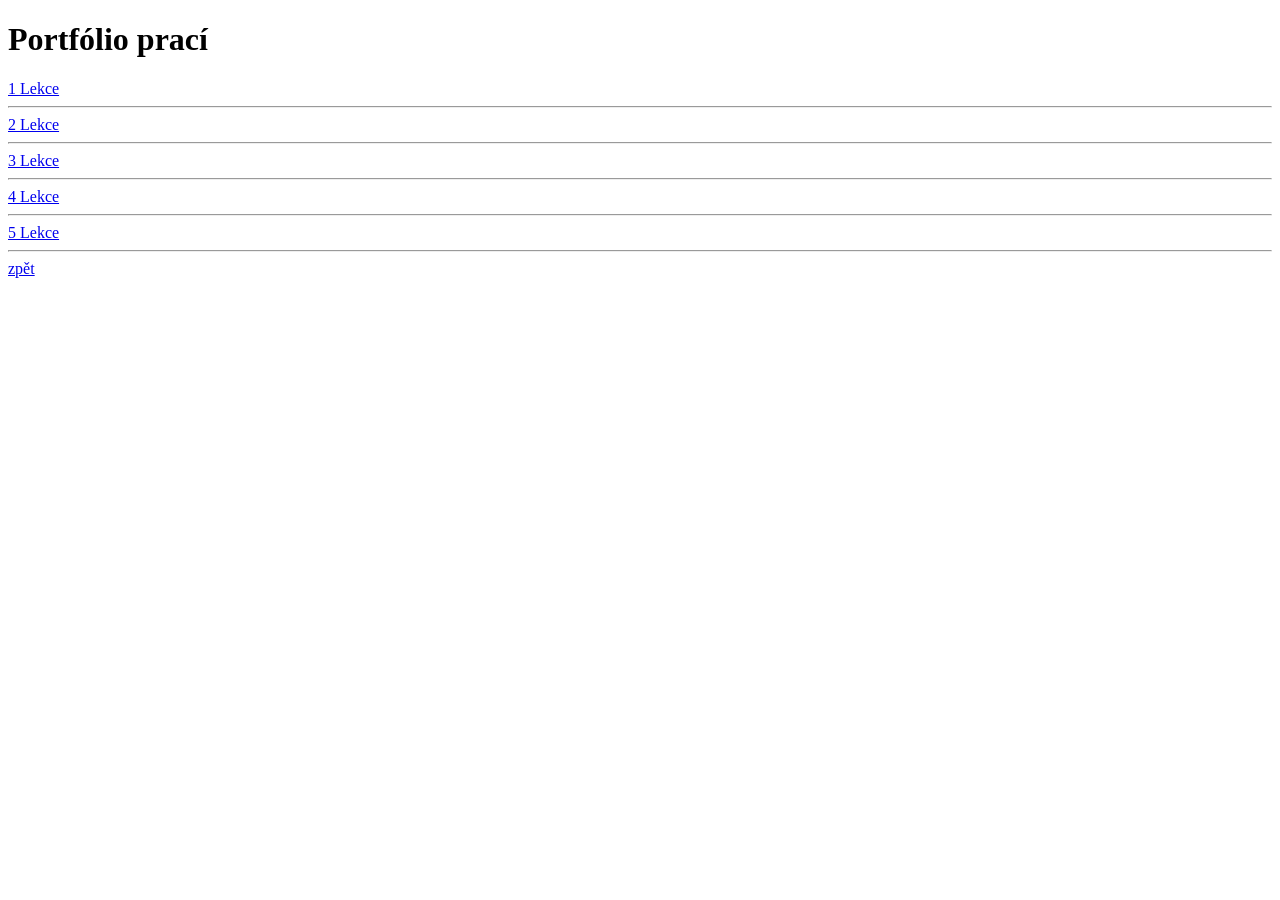
==== index.html @ 369da16f "záloha souboru" ====
<!DOCTYPE html>
<html lang="en">
<head>
    <meta charset="UTF-8">
    <meta name="viewport" content="width=device-width, initial-scale=1.0">
    <title>Document</title>
</head>
<body>
    <h1>Portfólio prací</h1>
    <a href="./1/index.html">1 Lekce</a> 
    <hr>
    <a href="./2/index.html">2 Lekce</a>
    <hr>
    <a href="./3/index.html">3 Lekce</a>
   
    <hr> 
    <a href="./4/index.html">4 Lekce</a> 
   
    <hr> 
    <a href="./5/index.html">5 Lekce</a>
    
    <hr>
    <a href="../index.html">zpět</a>
</body>
</html>
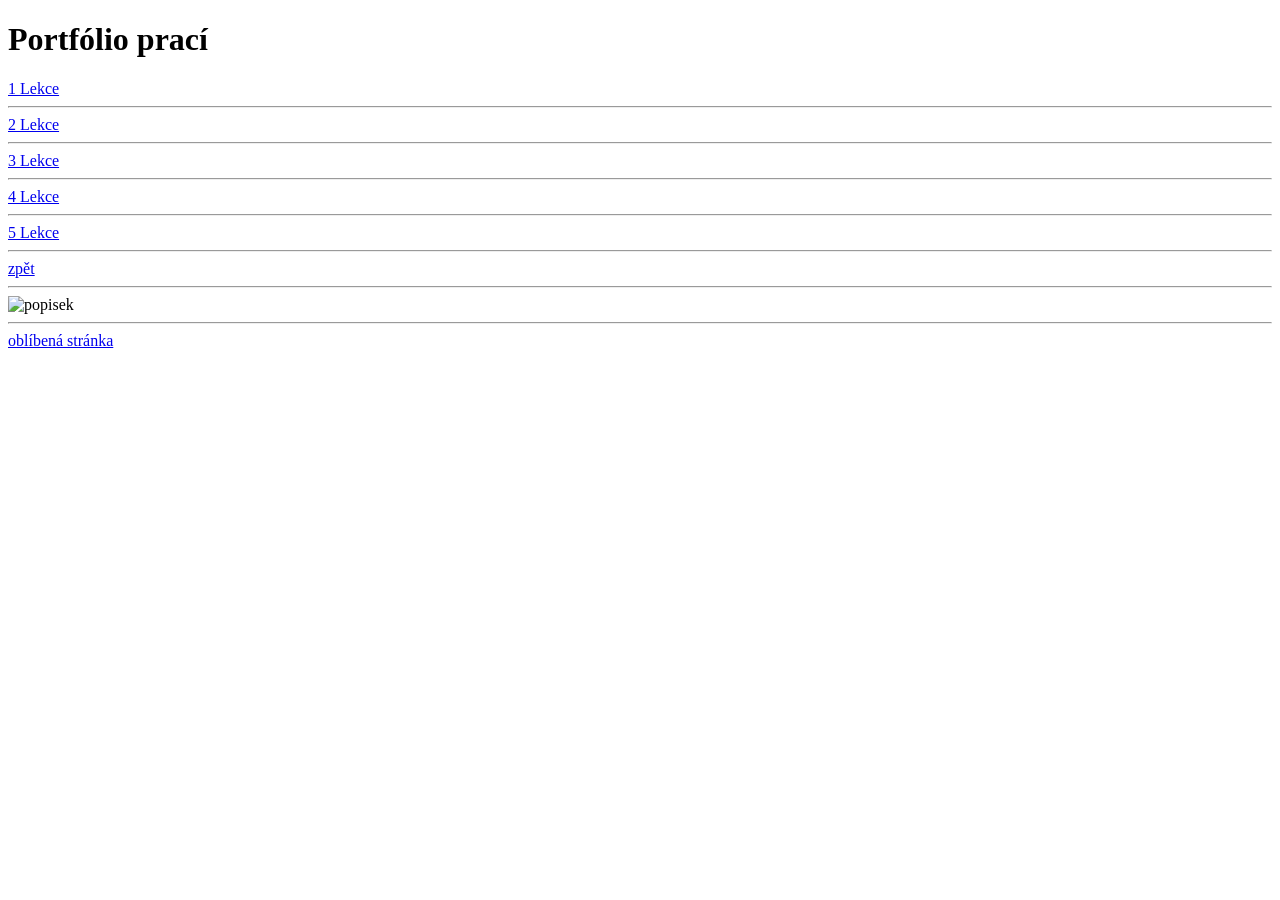
==== commit 5e309f73: "update" ====
--- a/index.html
+++ b/index.html
@@ -21,5 +21,9 @@
     
     <hr>
     <a href="../index.html">zpět</a>
+    <hr>
+    <img src="https://i.pinimg.com/474x/c1/5d/16/c15d160a19828405680ae9552a66fb4b.jpg" alt="popisek" style="width: 300px;">
+    <hr>
+    <a href="https://github.com/JanKonrad-site/2025Bio/commits?author=JanKonrad-site">oblíbená stránka</a>
 </body>
 </html>
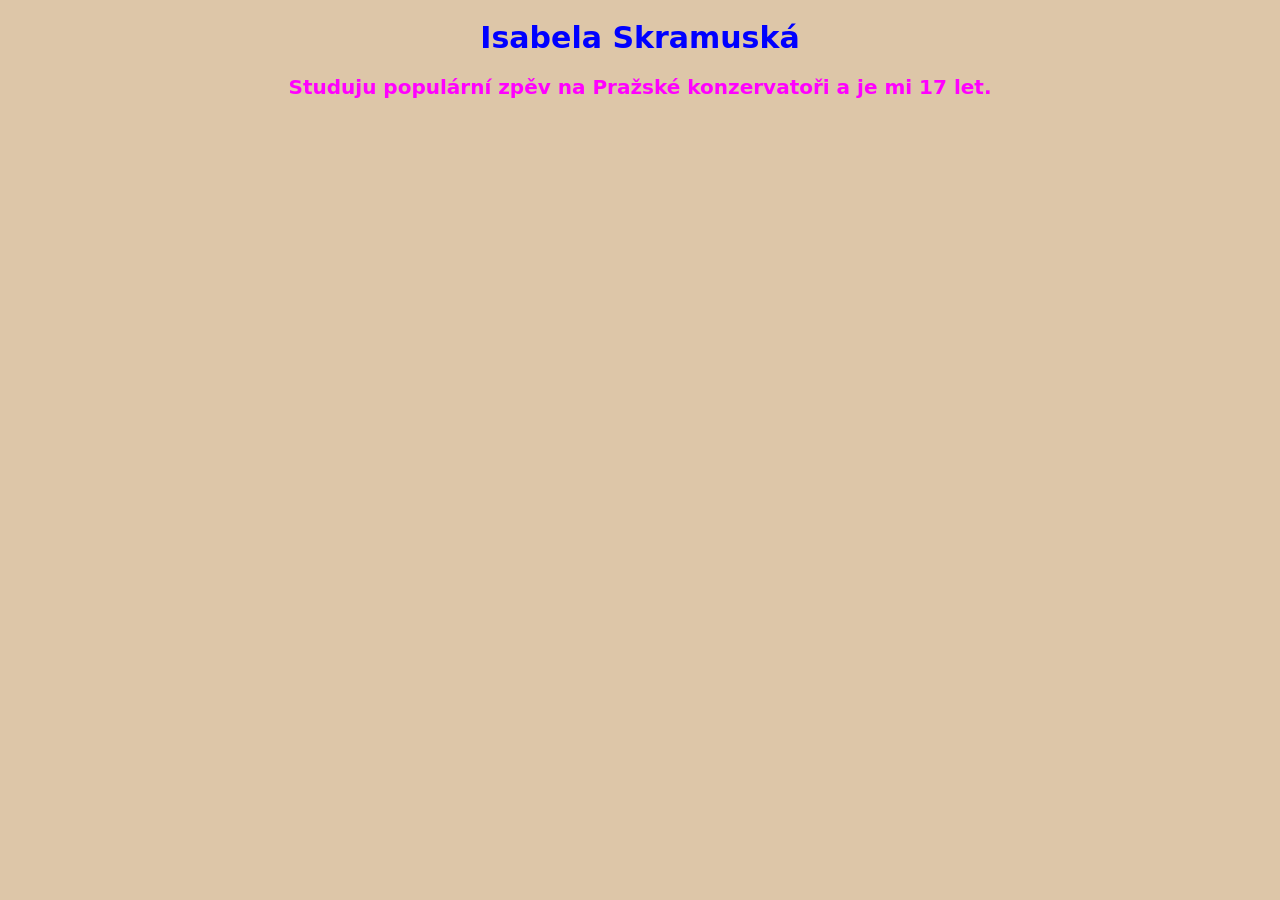
==== commit ab6f74e8: "miniport" ====
--- a/index.html
+++ b/index.html
@@ -4,26 +4,12 @@
     <meta charset="UTF-8">
     <meta name="viewport" content="width=device-width, initial-scale=1.0">
     <title>Document</title>
-</head>
+</head> <link rel="stylesheet" href="./styles.css">
 <body>
-    <h1>Portfólio prací</h1>
-    <a href="./1/index.html">1 Lekce</a> 
-    <hr>
-    <a href="./2/index.html">2 Lekce</a>
-    <hr>
-    <a href="./3/index.html">3 Lekce</a>
-   
-    <hr> 
-    <a href="./4/index.html">4 Lekce</a> 
-   
-    <hr> 
-    <a href="./5/index.html">5 Lekce</a>
-    
-    <hr>
-    <a href="../index.html">zpět</a>
-    <hr>
-    <img src="https://i.pinimg.com/474x/c1/5d/16/c15d160a19828405680ae9552a66fb4b.jpg" alt="popisek" style="width: 300px;">
-    <hr>
-    <a href="https://github.com/JanKonrad-site/2025Bio/commits?author=JanKonrad-site">oblíbená stránka</a>
+
+       <h1>Isabela Skramuská</h1> <link rel="stylesheet" href="./styles.css">
+
+   <h2> Studuju populární zpěv na Pražské konzervatoři a je mi 17 let. 
+
 </body>
 </html>
--- a/styles.css
+++ b/styles.css
@@ -0,0 +1,17 @@
+
+
+h2 { color: fuchsia;
+    font-size: 20px;
+    text-align: center;
+
+}
+body {
+        background-color: rgb(221, 198, 168);
+        font-family: system-ui, -apple-system, BlinkMacSystemFont, 'Segoe UI', Roboto, Oxygen, Ubuntu, Cantarell, 'Open Sans', 'Helvetica Neue', sans-serif;
+
+}
+h1 {
+   text-align: center;
+     color: blue;
+     font-size: 30px;
+}
--- a/styles.css
+++ b/styles.css
@@ -0,0 +1,17 @@
+
+
+h2 { color: fuchsia;
+    font-size: 20px;
+    text-align: center;
+
+}
+body {
+        background-color: rgb(221, 198, 168);
+        font-family: system-ui, -apple-system, BlinkMacSystemFont, 'Segoe UI', Roboto, Oxygen, Ubuntu, Cantarell, 'Open Sans', 'Helvetica Neue', sans-serif;
+
+}
+h1 {
+   text-align: center;
+     color: blue;
+     font-size: 30px;
+}
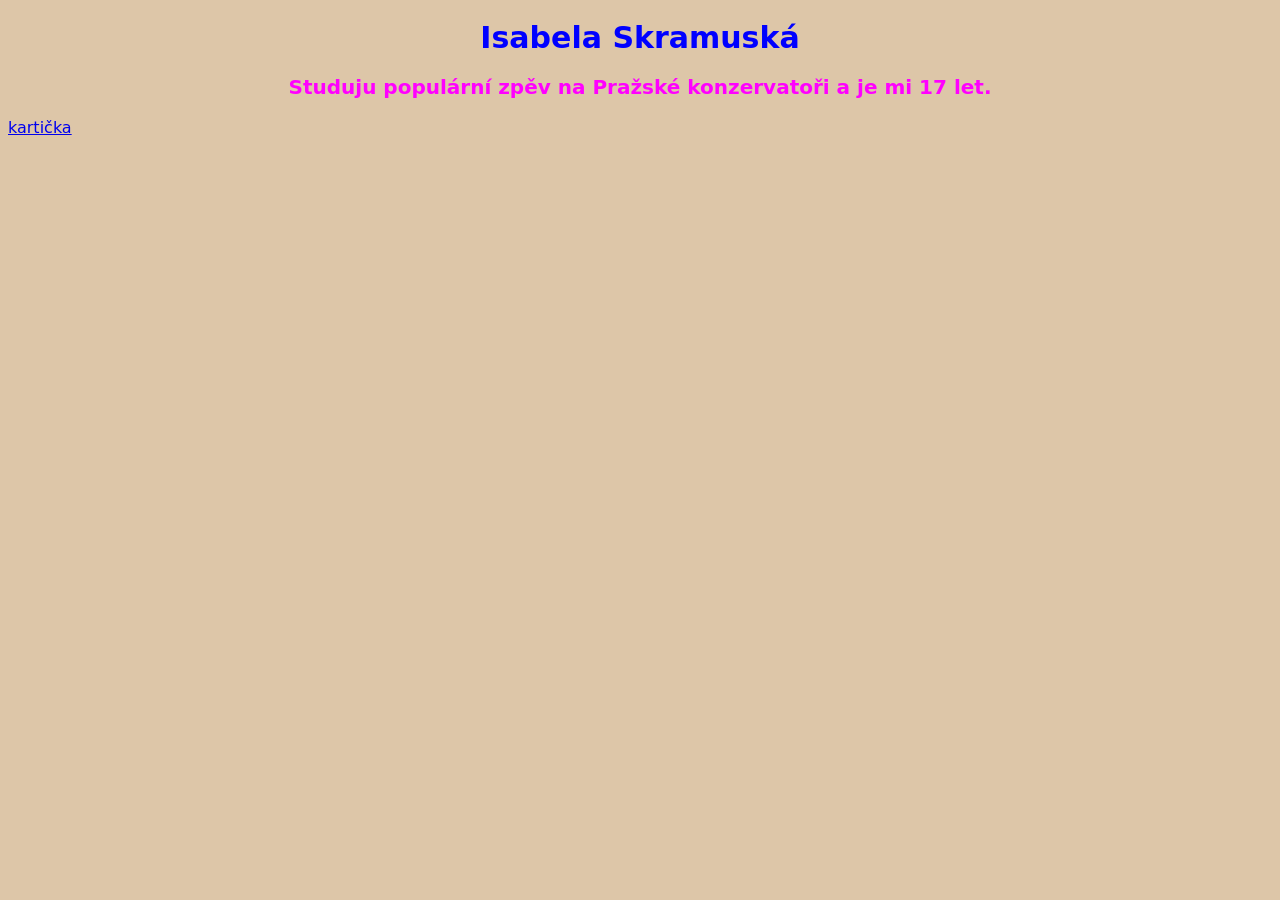
==== commit 367003df: "Update index.html" ====
--- a/index.html
+++ b/index.html
@@ -10,6 +10,10 @@
        <h1>Isabela Skramuská</h1> <link rel="stylesheet" href="./styles.css">
 
    <h2> Studuju populární zpěv na Pražské konzervatoři a je mi 17 let. 
+    <h3></h3>
+
+<a href="./3.2.4/index.html">kartička</a>
+
 
 </body>
 </html>
